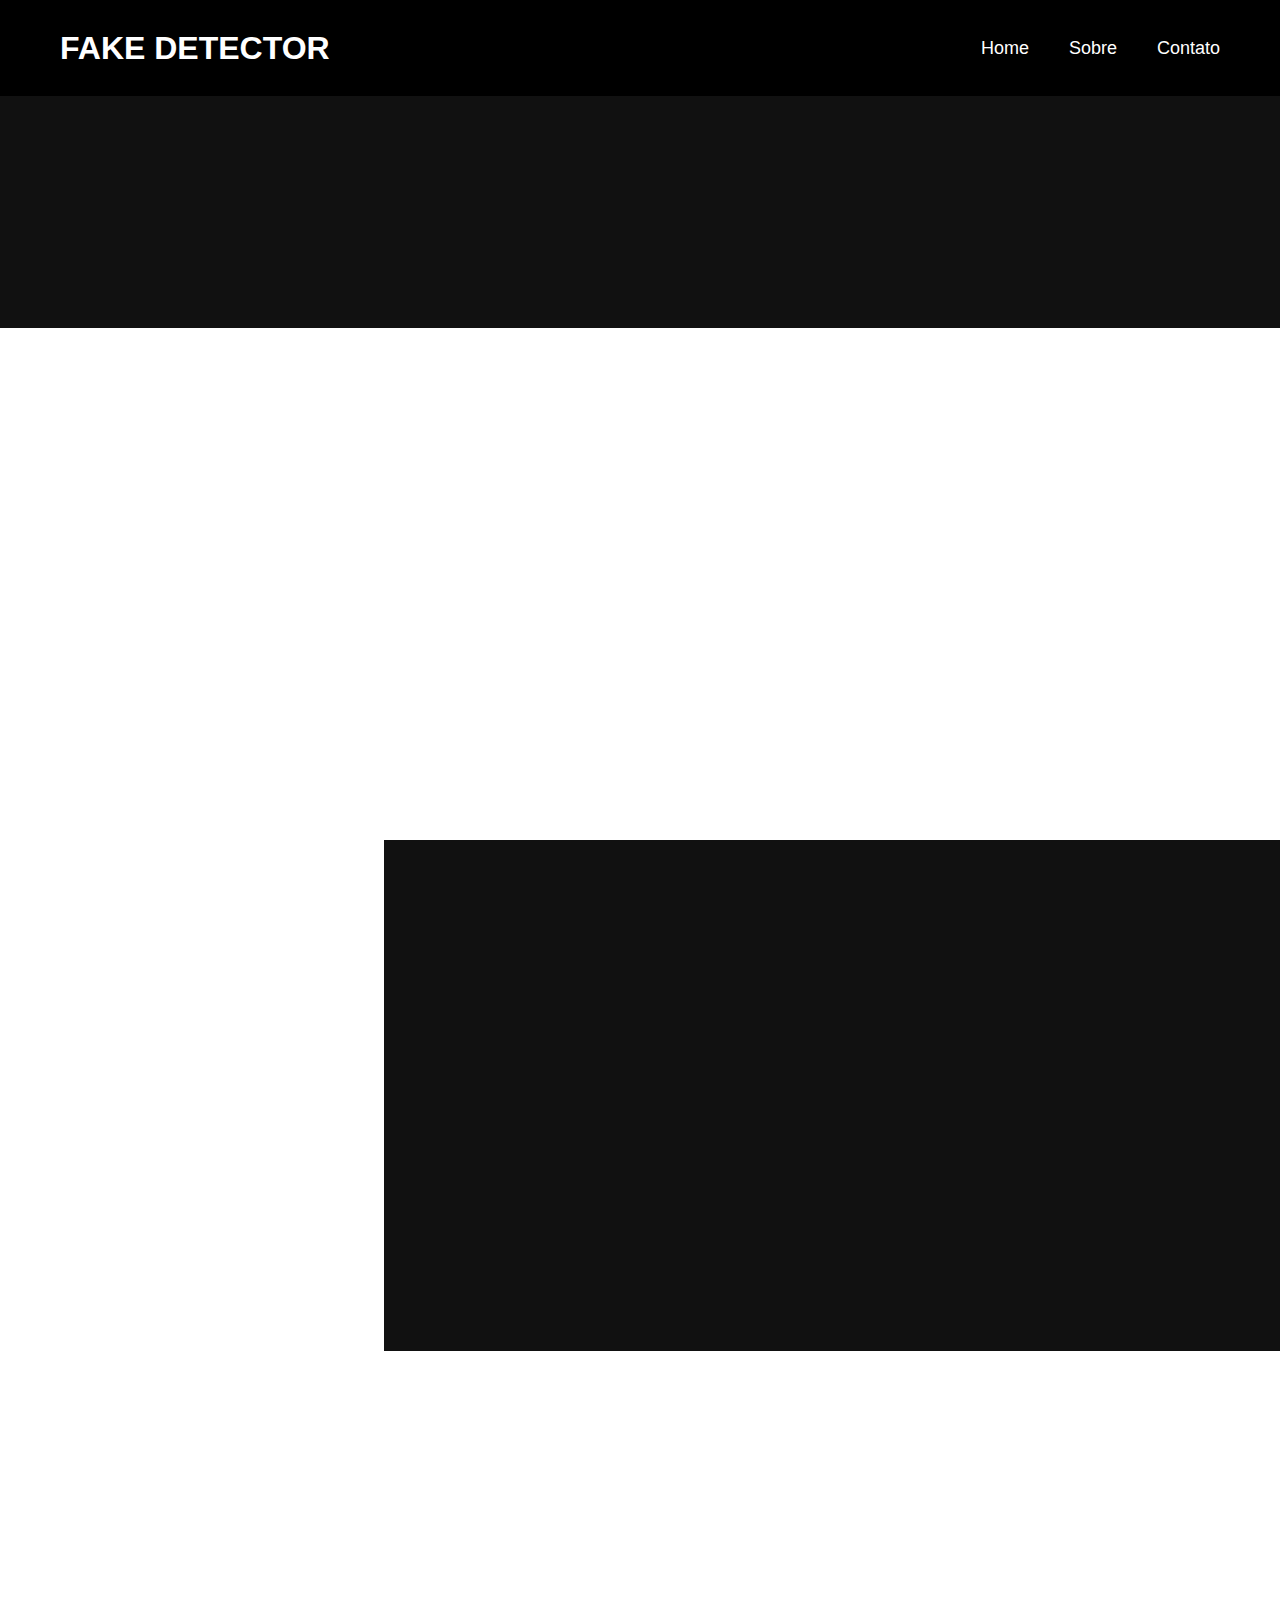
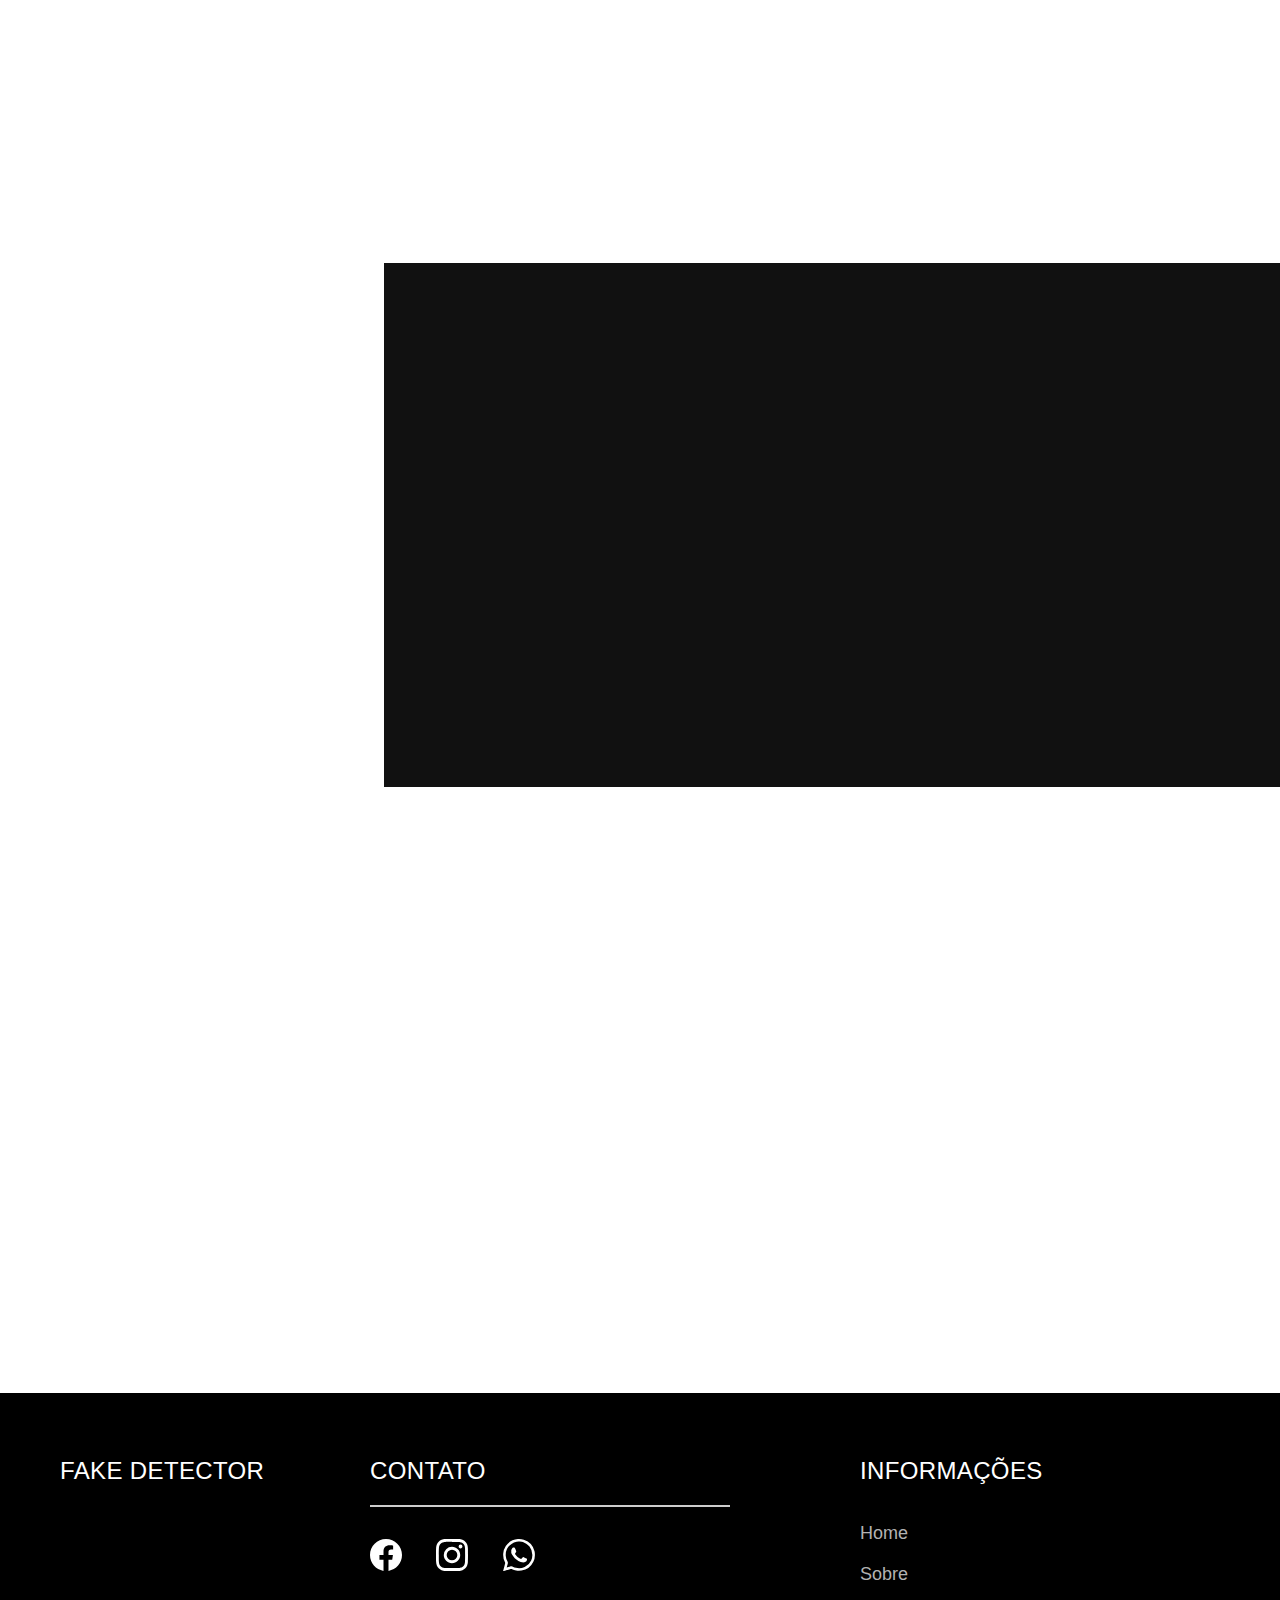
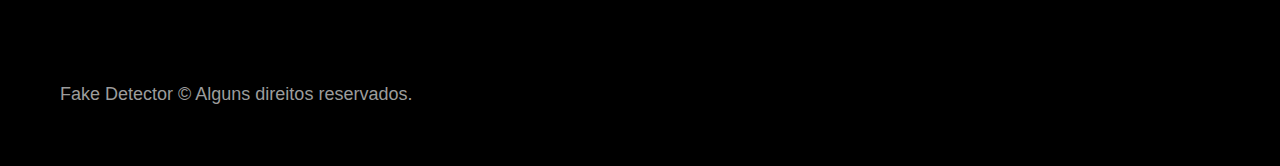
==== sobre.html @ 0129f6b2 "Primeiro Commit" ====
<!DOCTYPE html>
<html lang="pt-br">
<head>
    <meta charset="UTF-8">
    <meta http-equiv="X-UA-Compatible" content="IE=edge">
    <meta name="viewport" content="width=device-width, initial-scale=1.0">
    <title>Fake Detector - Sobre</title>
    <link rel="stylesheet" href="./css/style.css">
    <link rel="shortcut icon" href="./img/FAKE DETECTOR.svg">

    <meta name="description" content="Site para análises de notícias Fake News sobre o covid-19">
    <meta property="og:type" content="website"/>
    <meta property="og:description" content="Site para análises de notícias Fake News sobre o covid-19"/>
    <meta property="og:url" content="http://fakedetector.com.br"/>
    
    <script>document.documentElement.classList.add("js");</script>
</head>
<body>

    <header class="header-bg">
        <div class="header container">
            <a href="./">
                <h3 class="font-1-xl cor-0 fadeInDown" data-anime="500">FAKE DETECTOR</h3>
            </a>    
            <nav>
                <ul class="header-menu font-1-m cor-0 fadeInDown" data-anime="500">
                    <li><a href="./index.html">Home</a></li>
                    <li><a href="./sobre.html">Sobre</a></li>
                    <li><a href="#contato">Contato</a></li>
                </ul>
            </nav>
        </div>
    </header>

    <main class="sobre-bg">
        <div class="titulo-bg">
            <div class="titulo container">
                <p class="font-2-l-b cor-5 fadeInDown" data-anime="1000">Sobre</p>
                <h1 class="font-1-xxl cor-0 fadeInDown" data-anime="1500">Dados sobre o projeto<span class="cor-p1">.</span></h1>
            </div>
        </div>

        <div class="tecnologia container">
            <div class="tecnologia-imagem">
                <img src="./img/tecnologias/sql.jpg" alt="MySql" class="fadeInDown" data-anime="2000">
            </div>
            <div class="tecnologia-conteudo">
                <h2 class="font-1-xl fadeInDown" data-anime="2000">MySQL</h2>
                <p class="font-2-s cor-10 fadeInDown" data-anime="2000">O MySQL é um sistema de gerenciamento de banco de dados (SGBD), que utiliza a linguagem SQL (Linguagem de Consulta Estruturada, do inglês Structured Query Language) como interface. É atualmente um dos sistemas de gerenciamento de bancos de dados mais populares da Oracle Corporation, com mais de 10 milhões de instalações pelo mundo. Entre os usuários do banco de dados MySQL estão: NASA, Friendster, Banco Bradesco, Dataprev, HP, Nokia, Sony, Lufthansa, U.S. Army, U.S. Federal Reserve Bank, Associated Press, Alcatel, Slashdot, Cisco Systems, Google, entre outros.</p>
            </div>
        </div>

        <div class="tecnologia_bg-bg">
            <div class="tecnologia_bg container">
                <div class="tecnologia_bg-imagem">
                    <img src="./img/tecnologias/django.jpg" alt="Django" data-anime="2500" class="fadeInDown">
                </div>
                <div class="tecnologia_bg-conteudo">
                    <h2 class="font-1-xl cor-0 fadeInDown" data-anime="2500">DJANGO</h2>
                    <p class="font-2-s cor-5 fadeInDown" data-anime="2500">Django é um framework para desenvolvimento rápido para web, escrito em Python, que utiliza o padrão model-template-view (MTV). Foi criado originalmente como sistema para gerenciar um site jornalístico na cidade de Lawrence, no Kansas. Tornou-se um projeto de código aberto e foi publicado sob a licença BSD em 2005. O nome Django foi inspirado no músico de jazz Django Reinhardt. Django utiliza o princípio DRY (Don't Repeat Yourself), onde faz com que o desenvolvedor aproveite ao máximo o código já feito, evitando a repetição.</p>
                </div>
            </div>
        </div>

        <div class="tecnologia container">
            <div class="tecnologia-imagem">
                <img src="./img/tecnologias/linux.jpg" alt="Linux" class="fadeInDown" data-anime="3000">
            </div>
            <div class="tecnologia-conteudo">
                <h2 class="font-1-xl fadeInDown" data-anime="3000">LINUX</h2>
                <p class="font-2-s cor-10 fadeInDown" data-anime="3000">Linux é um termo popularmente empregado para se referir a sistemas operativos (português europeu) ou sistemas operacionais (português brasileiro) que utilizam o Kernel Linux. O núcleo (ou kernel, em Inglês) foi desenvolvido pelo programador finlandês Linus Torvalds, inspirado no sistema Minix. O seu código-fonte está disponível sob a licença GPL (versão 2) para que qualquer pessoa o possa utilizar, estudar, modificar e distribuir livremente de acordo com os termos da licença. A Free Software Foundation e seus colaboradores recomenda o nome GNU/Linux para descrever o sistema operacional, como resultado de uma disputa controversa entre membros da comunidade de software livre e código-aberto.</p>
            </div>
        </div>

        <div class="tecnologia_bg-bg">
            <div class="tecnologia_bg container">
                <div class="tecnologia_bg-imagem">
                    <img src="./img/tecnologias/cloud.jpg" alt="Cloud" data-anime="3500" class="fadeInDown">
                </div>
                <div class="tecnologia_bg-conteudo">
                    <h2 class="font-1-xl cor-0 fadeInDown" data-anime="3500">CLOUD</h2>
                    <p class="font-2-s cor-5 fadeInDown" data-anime="3500">Cloud é um termo coloquial para a disponibilidade sob demanda de recursos do sistema de computador, especialmente armazenamento de dados e capacidade de computação, sem o gerenciamento ativo direto do utilizador. O termo geralmente é usado para descrever centros de dados disponíveis para muitos utilizadores pela Internet. Nuvens em grande escala, predominantes hoje em dia, geralmente têm funções distribuídas em vários locais dos servidores centrais. Se a conexão com o utilizador for relativamente próxima, pode ser designado um servidor de borda. O armazenamento de dados é feito em serviços que poderão ser acedidos de qualquer lugar do mundo, a qualquer hora, não havendo necessidade de instalação de programas ou de armazenar dados. O acesso a programas, serviços e arquivos é remoto, através da Internet - daí a alusão à nuvem. O uso desse modelo (ambiente) é mais viável do que o uso de unidades físicas.</p>
                </div>
            </div>
        </div>

        <div class="tecnologia container">
            <div class="tecnologia-imagem">
                <img src="./img/tecnologias/react.png" alt="React" data-anime="4000" class="fadeInDown">
            </div>
            <div class="tecnologia-conteudo">
                <h2 class="font-1-xl fadeInDown" data-anime="4000">REACT</h2>
                <p class="font-2-s cor-10 fadeInDown" data-anime="4000">React é uma biblioteca JavaScript de código aberto com foco em criar interfaces de usuário (front-end) em páginas web. É mantido pelo Facebook, Instagram, outras empresas e uma comunidade de desenvolvedores individuais. É utilizado nos sites da Netflix, Imgur, Feedly, Airbnb, SeatGeek, HelloSign, Walmart e outros. Em 2015, o Facebook anunciou o módulo React Native, que em conjunto com o React, possibilita o desenvolvimento de aplicativos para Android e iOS utilizando componentes de interface de usuário nativos de ambas plataformas, sem precisar recorrer ao HTML. Na pesquisa de 2018 sobre hábitos de desenvolvedores do site Stack Overflow, o React foi a terceira biblioteca ou framework mais citado pelos usuários e desenvolvedores profissionais, ficando atrás somente do Node.js e Angular, respectivamente.</p>
            </div>
        </div>
    </main>

    <footer class="footer-bg" id="contato">
        <div class="footer container">
            <h3 class="font-2-l-b cor-0">FAKE DETECTOR</h3>
            <div class="footer-contato">
                <h3 class="font-2-l-b cor-0">Contato</h3>
                <div class="footer-redes">
                    <ul>
                        <li><a href="https://web.facebook.com/desinformationanalitcs?_rdc=1&_rdr" target="_blank" ><img src="./img/redes/facebook.svg" width="32" height="32" alt="Facebook"></a></li>
                        <li><a href="https://www.instagram.com/bot_analitcs/" target="_blank">
                            <img src="./img/redes/instagram.svg" width="32" height="32" alt="Instagram">
                        </a></li>
                        <li><a href="tel:+5512981449648" target="_blank">
                            <img src="./img/redes/whatsapp.svg" width="32" height="32" alt="Whatsapp">
                        </a></li>
                    </ul>
                </div>
            </div>
            <div class="footer-informacoes">
                <h3 class="font-2-l-b cor-0">Informações</h3>
                <nav>
                    <ul class="font-1-m cor-5">
                        <li><a href="./index.html">Home</a></li>
                        <li><a href="./sobre.html">Sobre</a></li>
                    </ul>
                </nav>
            </div>
            <p class="footer-copy font-2-m cor-6">Fake Detector © Alguns direitos reservados.</p>
        </div>
    </footer>

    <script src="./js/simple-anime.js"></script>
    <script src="./js/simple-slide.js"></script>
    <script src="/js/script.js"></script>

</body>
</html>
---- css/style.css ----
@import "./global/global.css";
@import "./utilidades/tipografia.css";
@import "./utilidades/cores.css";

@import "./global/header.css";
@import "./global/footer.css";


/* Utilidades */
@import "./utilidades/componentes.css";

/* Home */
@import "./home/introducao.css";
@import "./home/saiba_mais.css";
@import "./home/tecnologias.css";
@import "./home/depoimento.css";
@import "./home/desenvolvedores.css";

/* Sobre */ 
@import "./sobre/sobre.css";
@import "./sobre/tecnologia_bg.css";
@import "./sobre/tecnologia.css";

.fadeInDown {
    transform: translate3d(0, -20px, 0);
}

.fadeInUp {
    transform: translate3d(0, 20px, 0);
}

.fadeInRight {
    transform: translate3d(20px, 0, 0);
}

.fadeInLeft {
    transform: translate3d(-20px, 0, 0);
}

[data-anime] {
    opacity: 0;
}

.anime {
    opacity: 1;
    transform: none;
    transition: transform 0.8s, opacity 0.8s;
}

[data-slide] {
    position: relative;
}

[data-slide]>* {
    position: absolute;
    top: 0px;
    opacity: 0;
}

[data-slide]>.active {
    position: relative;
    opacity: 1;
    transition: opacity 500ms;
    z-index: 1;
}

[data-slide-nav] {
    display: block;
    justify-content: center;
    text-align: center;
    margin-top: 20px;
}

[data-slide-nav]>button {
    display: inline-block;
    width: 12px;
    margin: 4px;
    height: 12px;
    border: none;
    padding: 0px;
    border-radius: 6px;
    background: #1d1d1d;
    text-indent: -100px;
    overflow: hidden;
    cursor: pointer;
}

[data-slide-nav] > button.active {
    background: var(--cor-p1);
}
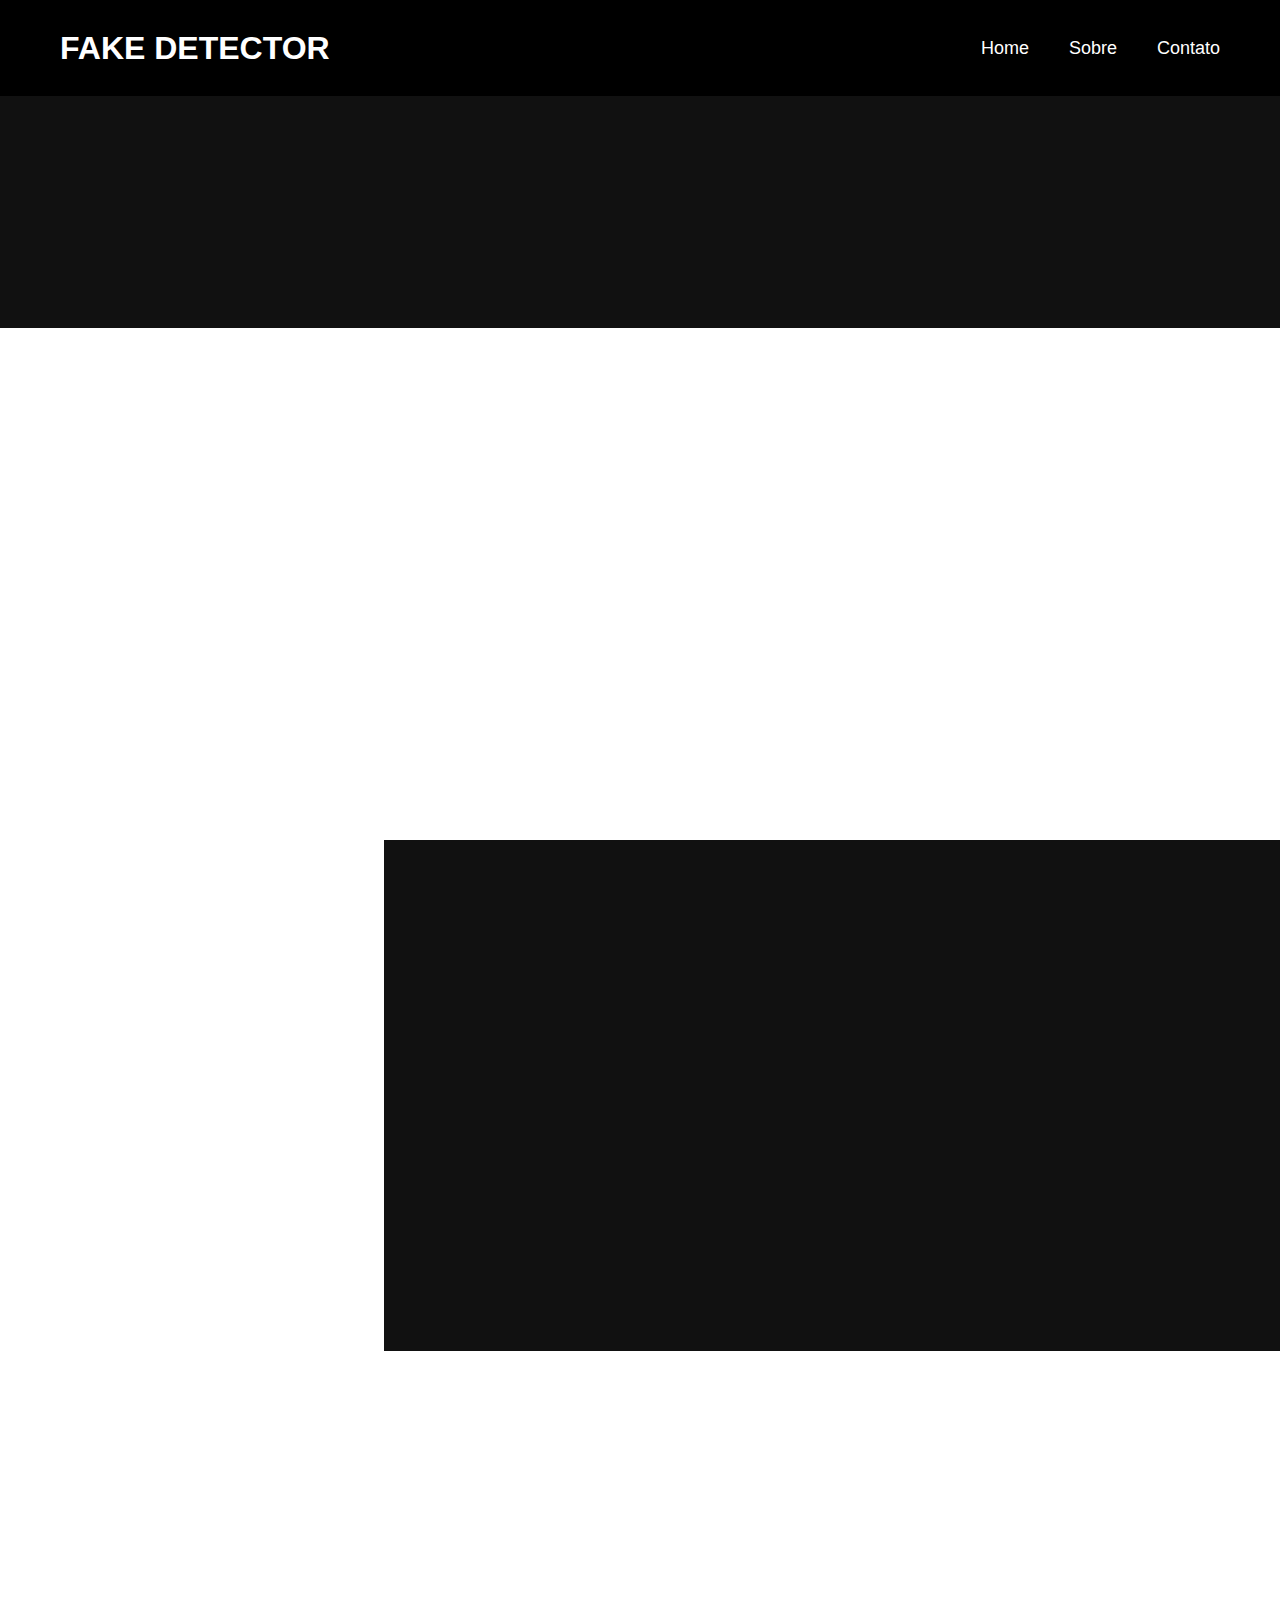
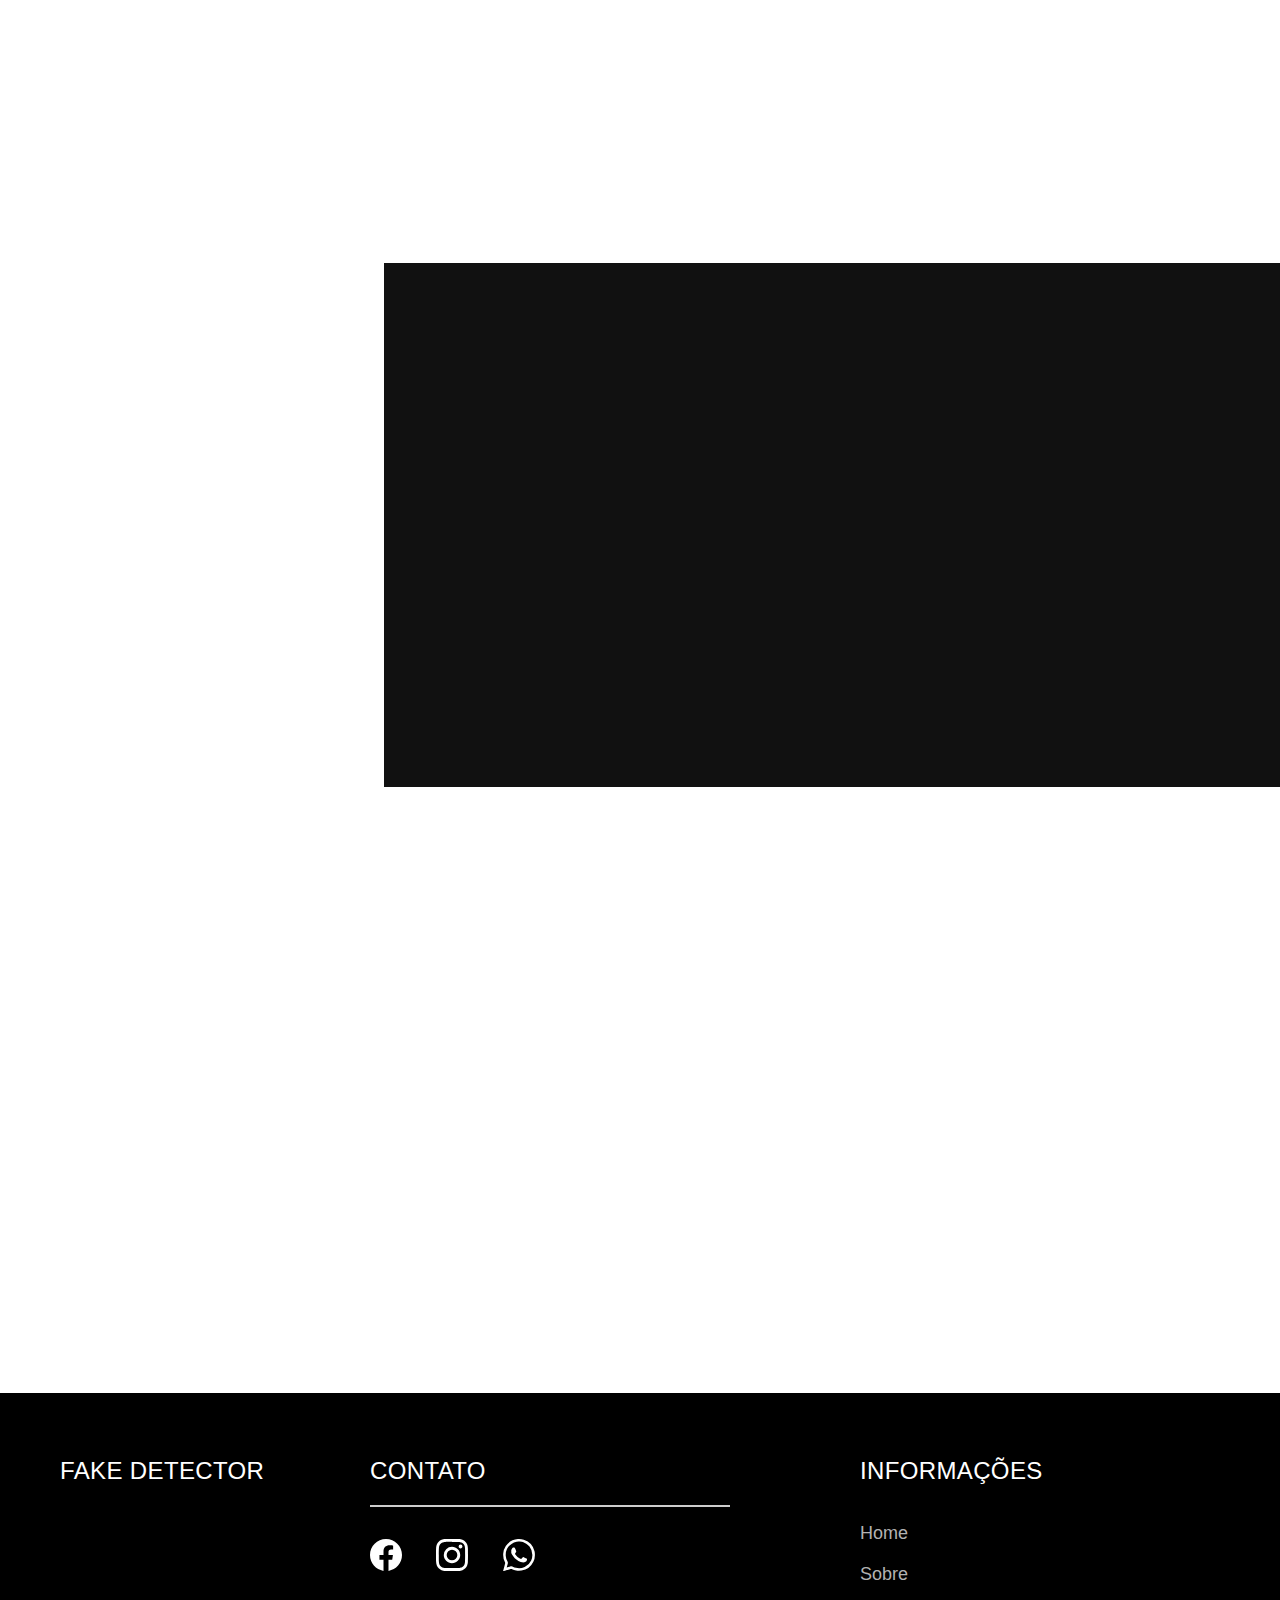
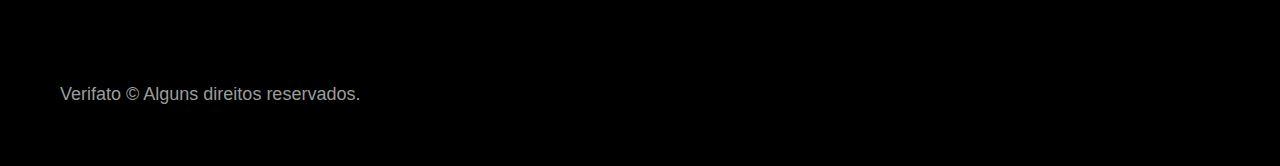
==== commit fa8cd9c9: "verifato" ====
--- a/sobre.html
+++ b/sobre.html
@@ -4,12 +4,13 @@
     <meta charset="UTF-8">
     <meta http-equiv="X-UA-Compatible" content="IE=edge">
     <meta name="viewport" content="width=device-width, initial-scale=1.0">
-    <title>Fake Detector - Sobre</title>
+    <title>Verifato - Sobre</title>
     <link rel="stylesheet" href="./css/style.css">
     <link rel="shortcut icon" href="./img/FAKE DETECTOR.svg">
 
     <meta name="description" content="Site para análises de notícias Fake News sobre o covid-19">
     <meta property="og:type" content="website"/>
+    <meta property="og:title" content="Fake News - Análise de informações"/>
     <meta property="og:description" content="Site para análises de notícias Fake News sobre o covid-19"/>
     <meta property="og:url" content="http://fakedetector.com.br"/>
     
@@ -121,7 +122,7 @@
                     </ul>
                 </nav>
             </div>
-            <p class="footer-copy font-2-m cor-6">Fake Detector © Alguns direitos reservados.</p>
+            <p class="footer-copy font-2-m cor-6">Verifato © Alguns direitos reservados.</p>
         </div>
     </footer>
 
--- a/css/style.css
+++ b/css/style.css
@@ -15,6 +15,7 @@
 @import "./home/tecnologias.css";
 @import "./home/depoimento.css";
 @import "./home/desenvolvedores.css";
+@import "./home/faq_lista.css";
 
 /* Sobre */ 
 @import "./sobre/sobre.css";
@@ -89,3 +90,34 @@
     background: var(--cor-p1);
 }
 
+.js .js-accordion dd {
+    display: none;
+}
+
+.js-accordion dt::after {
+    content: '⬎';
+    margin-left: 10px;
+    cursor: pointer;
+}
+
+.js-accordion dt.ativo::after {
+    content: '⬏';
+}
+
+.js-accordion dd.ativo {
+    display: block;
+    animation: slideDown .5s forwards;
+}
+
+@keyframes slideDown {
+    from {
+        opacity: 0;
+        max-height: 0;
+    }
+
+    to {
+        max-height: 300px;
+        opacity: 1;
+    }
+}
+
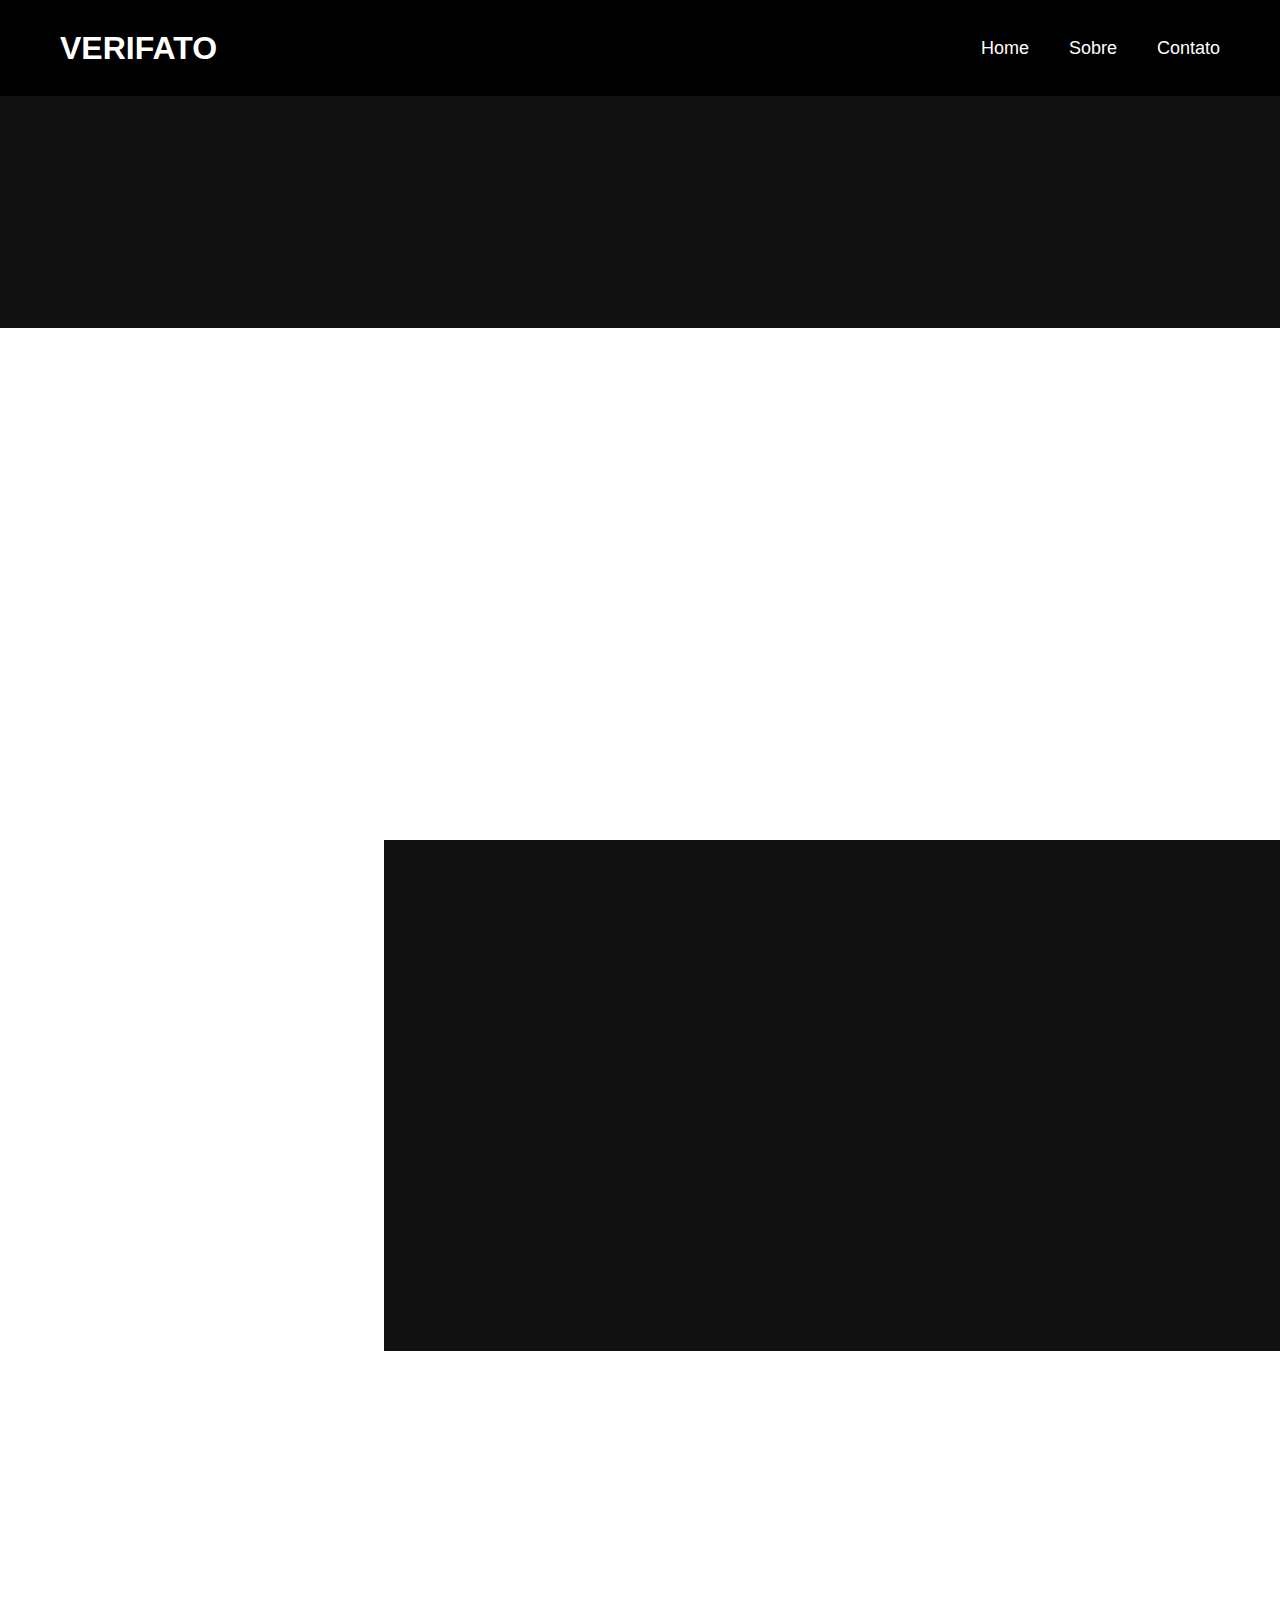
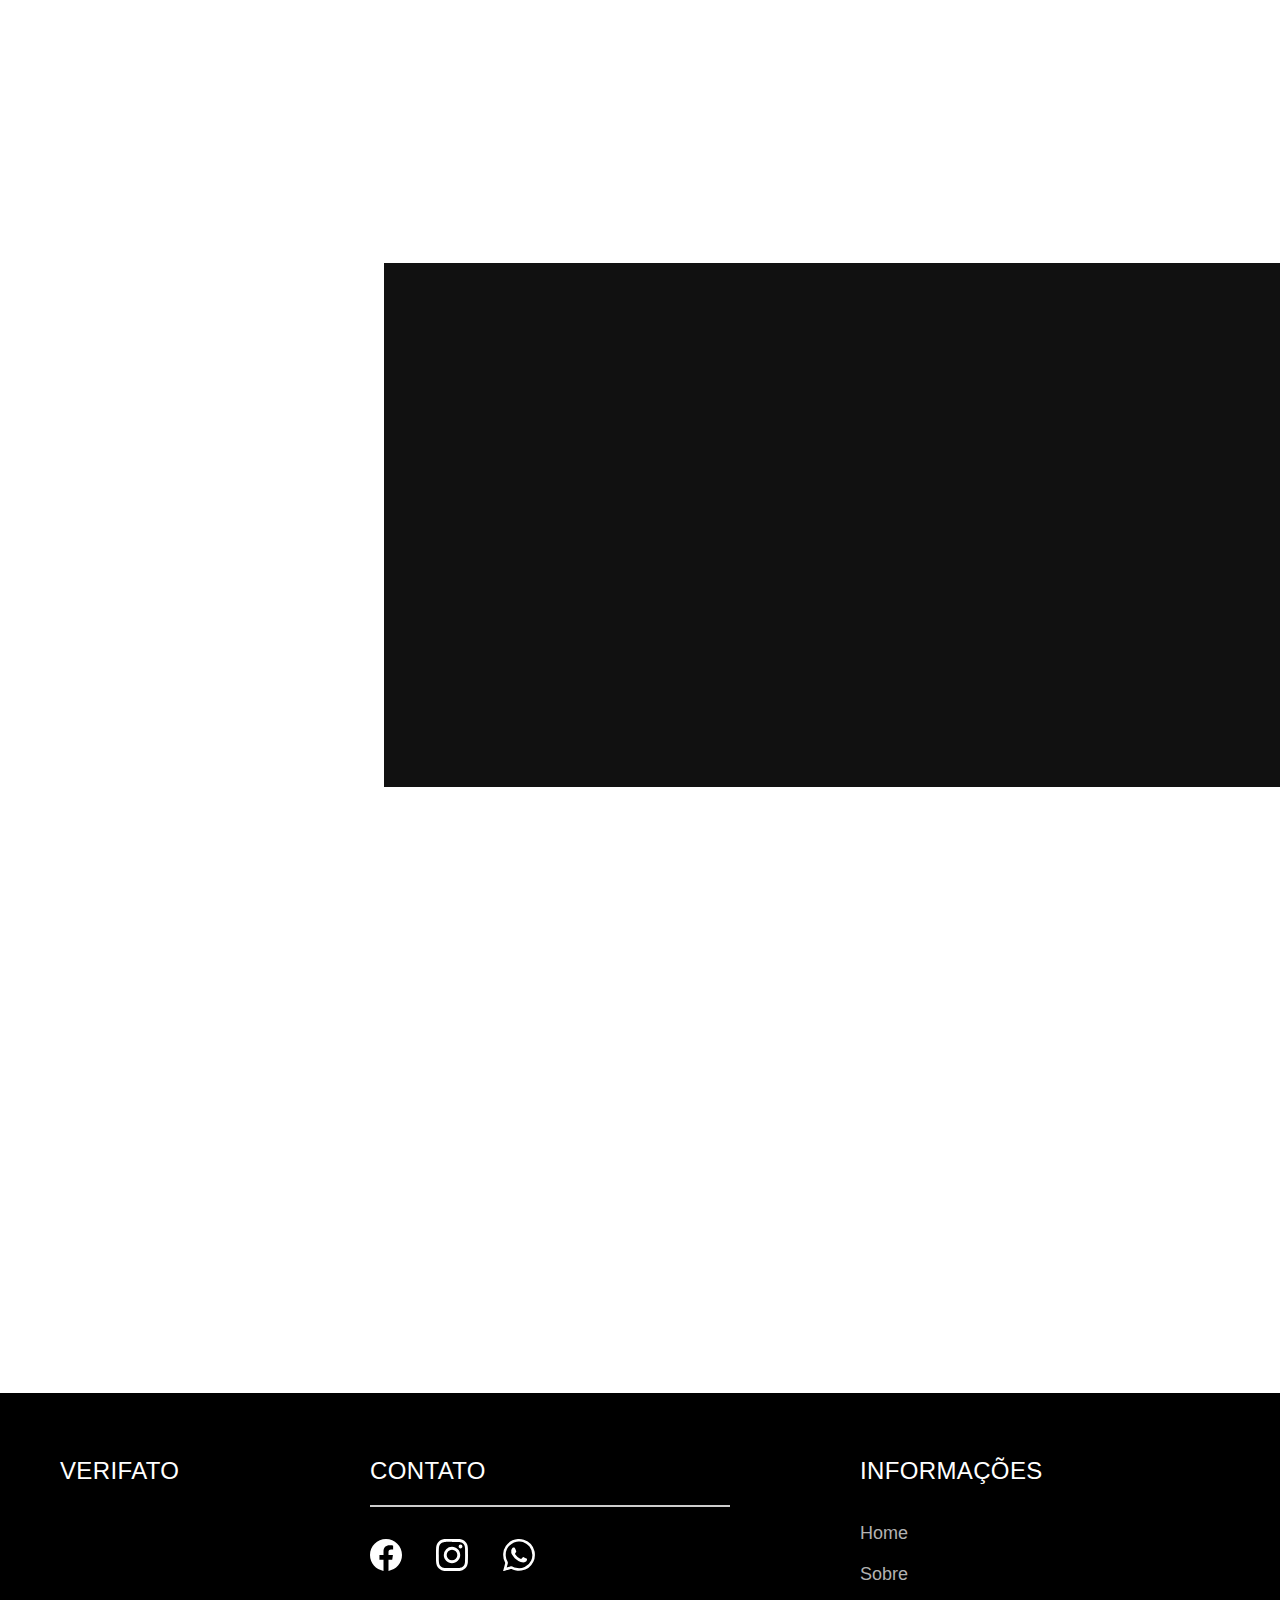
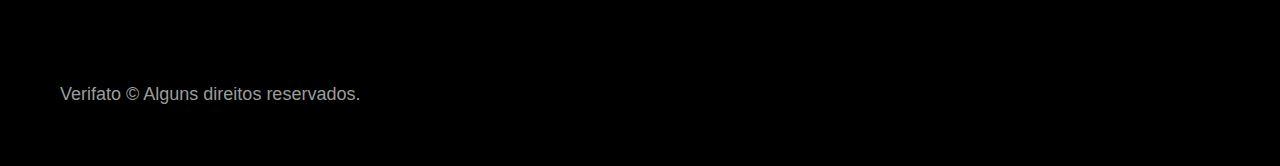
==== commit d0fe2576: "titulo" ====
--- a/sobre.html
+++ b/sobre.html
@@ -21,7 +21,7 @@
     <header class="header-bg">
         <div class="header container">
             <a href="./">
-                <h3 class="font-1-xl cor-0 fadeInDown" data-anime="500">FAKE DETECTOR</h3>
+                <h3 class="font-1-xl cor-0 fadeInDown" data-anime="500">VERIFATO</h3>
             </a>    
             <nav>
                 <ul class="header-menu font-1-m cor-0 fadeInDown" data-anime="500">
@@ -98,7 +98,7 @@
 
     <footer class="footer-bg" id="contato">
         <div class="footer container">
-            <h3 class="font-2-l-b cor-0">FAKE DETECTOR</h3>
+            <h3 class="font-2-l-b cor-0">VERIFATO</h3>
             <div class="footer-contato">
                 <h3 class="font-2-l-b cor-0">Contato</h3>
                 <div class="footer-redes">
